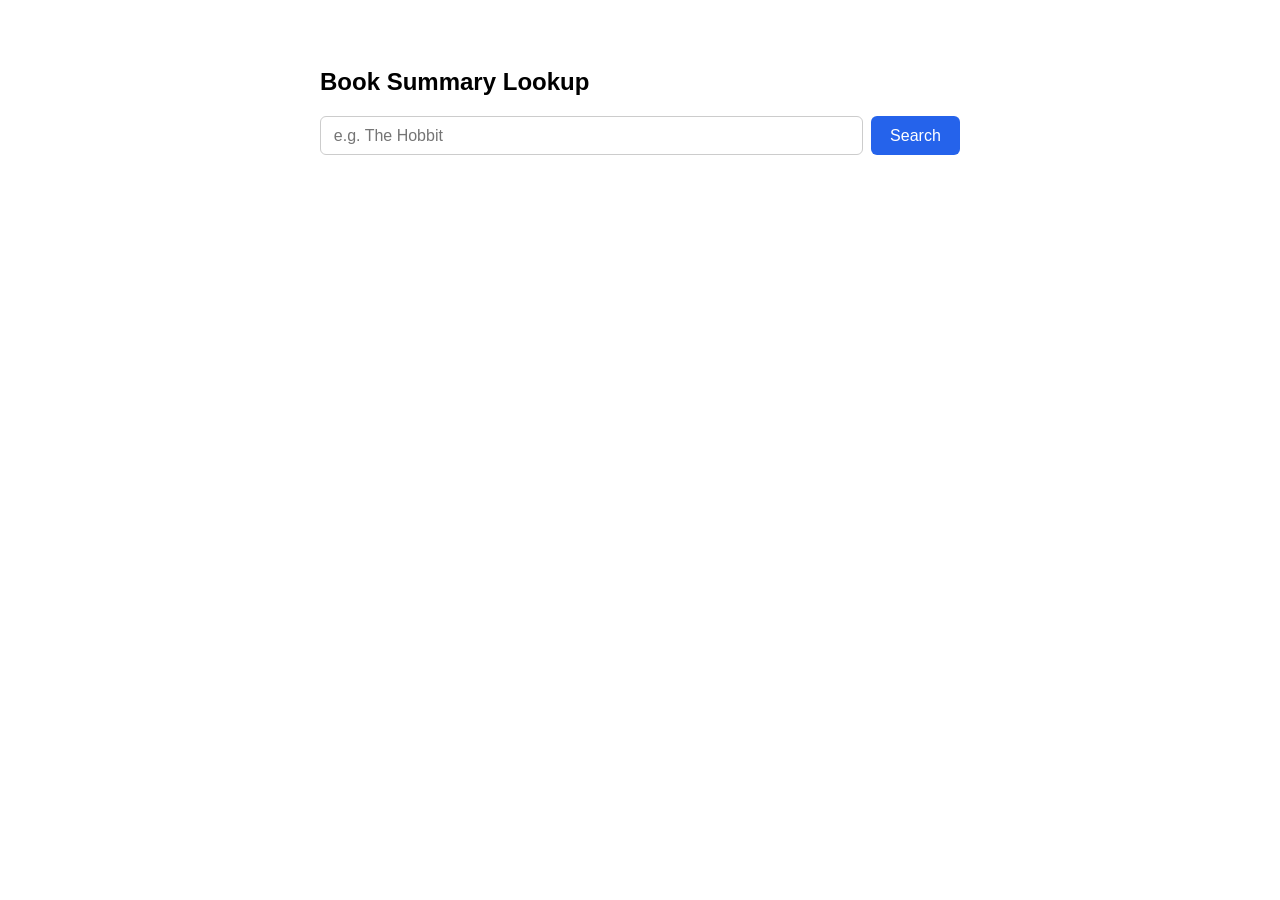
==== static/index.html @ bb0a86e7 "Add web UI and return full Wikipedia lead section Serve a static search page at / instead of a JSON " ====
<!DOCTYPE html>
<html lang="en">
<head>
<meta charset="UTF-8" />
<meta name="viewport" content="width=device-width, initial-scale=1.0" />
<title>Book Summary</title>
<style>
  :root { color-scheme: light dark; }
  body {
    font-family: -apple-system, BlinkMacSystemFont, "Segoe UI", sans-serif;
    max-width: 640px;
    margin: 4rem auto;
    padding: 0 1.5rem;
    line-height: 1.5;
  }
  h1 { font-size: 1.5rem; }
  form { display: flex; gap: 0.5rem; margin-bottom: 2rem; }
  input {
    flex: 1;
    padding: 0.6rem 0.8rem;
    font-size: 1rem;
    border: 1px solid #ccc;
    border-radius: 6px;
  }
  button {
    padding: 0.6rem 1.2rem;
    font-size: 1rem;
    border: none;
    border-radius: 6px;
    background: #2563eb;
    color: white;
    cursor: pointer;
  }
  button:disabled { opacity: 0.6; cursor: not-allowed; }
  #result { display: none; }
  #result h2 { margin-bottom: 0.25rem; }
  #result a { font-size: 0.9rem; }
  #error {
    display: none;
    color: #b91c1c;
    margin-bottom: 1rem;
  }
</style>
</head>
<body>
  <h1>Book Summary Lookup</h1>
  <form id="search-form">
    <input id="title-input" type="text" placeholder="e.g. The Hobbit" autocomplete="off" required />
    <button id="submit-btn" type="submit">Search</button>
  </form>

  <p id="error"></p>

  <div id="result">
    <h2 id="result-title"></h2>
    <p id="result-summary"></p>
    <a id="result-link" target="_blank" rel="noopener noreferrer">View on Wikipedia</a>
  </div>

  <script>
    const form = document.getElementById("search-form");
    const input = document.getElementById("title-input");
    const button = document.getElementById("submit-btn");
    const errorEl = document.getElementById("error");
    const resultEl = document.getElementById("result");
    const resultTitle = document.getElementById("result-title");
    const resultSummary = document.getElementById("result-summary");
    const resultLink = document.getElementById("result-link");

    form.addEventListener("submit", async (e) => {
      e.preventDefault();
      const title = input.value.trim();
      if (!title) return;

      button.disabled = true;
      button.textContent = "Searching...";
      errorEl.style.display = "none";
      resultEl.style.display = "none";

      try {
        const response = await fetch("/books/summary", {
          method: "POST",
          headers: { "Content-Type": "application/json" },
          body: JSON.stringify({ title }),
        });

        if (!response.ok) {
          const data = await response.json().catch(() => ({}));
          throw new Error(data.detail || `Request failed (${response.status})`);
        }

        const data = await response.json();
        resultTitle.textContent = data.title;
        resultSummary.textContent = data.summary || "No summary available.";
        if (data.url) {
          resultLink.href = data.url;
          resultLink.style.display = "inline";
        } else {
          resultLink.style.display = "none";
        }
        resultEl.style.display = "block";
      } catch (err) {
        errorEl.textContent = err.message;
        errorEl.style.display = "block";
      } finally {
        button.disabled = false;
        button.textContent = "Search";
      }
    });
  </script>
</body>
</html>
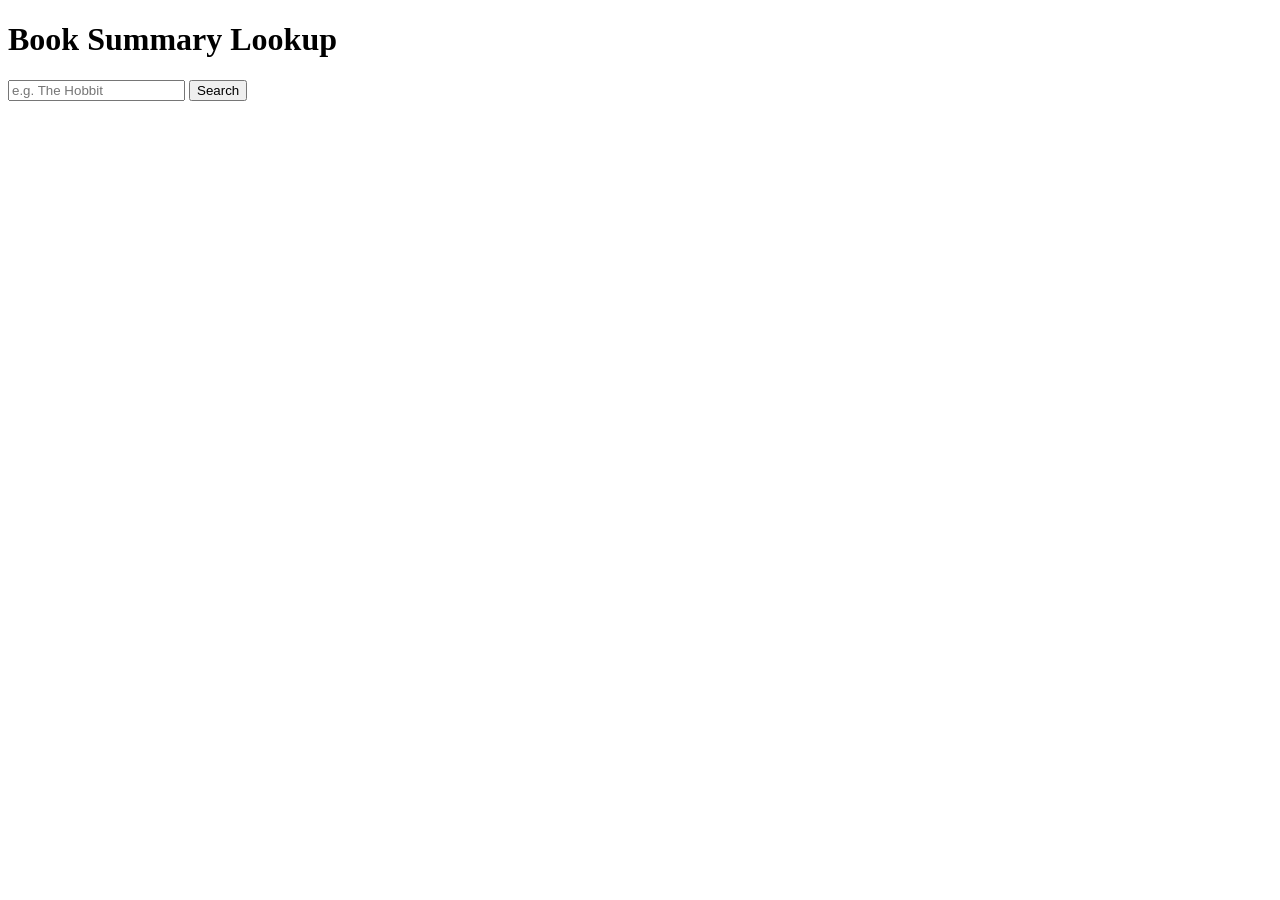
==== commit 18a88367: "Split UI into enquiry and result pages Move the search form to index.html and the summary display to" ====
--- a/static/index.html
+++ b/static/index.html
@@ -4,108 +4,21 @@
 <meta charset="UTF-8" />
 <meta name="viewport" content="width=device-width, initial-scale=1.0" />
 <title>Book Summary</title>
-<style>
-  :root { color-scheme: light dark; }
-  body {
-    font-family: -apple-system, BlinkMacSystemFont, "Segoe UI", sans-serif;
-    max-width: 640px;
-    margin: 4rem auto;
-    padding: 0 1.5rem;
-    line-height: 1.5;
-  }
-  h1 { font-size: 1.5rem; }
-  form { display: flex; gap: 0.5rem; margin-bottom: 2rem; }
-  input {
-    flex: 1;
-    padding: 0.6rem 0.8rem;
-    font-size: 1rem;
-    border: 1px solid #ccc;
-    border-radius: 6px;
-  }
-  button {
-    padding: 0.6rem 1.2rem;
-    font-size: 1rem;
-    border: none;
-    border-radius: 6px;
-    background: #2563eb;
-    color: white;
-    cursor: pointer;
-  }
-  button:disabled { opacity: 0.6; cursor: not-allowed; }
-  #result { display: none; }
-  #result h2 { margin-bottom: 0.25rem; }
-  #result a { font-size: 0.9rem; }
-  #error {
-    display: none;
-    color: #b91c1c;
-    margin-bottom: 1rem;
-  }
-</style>
+<link rel="stylesheet" href="/style.css" />
 </head>
 <body>
   <h1>Book Summary Lookup</h1>
   <form id="search-form">
     <input id="title-input" type="text" placeholder="e.g. The Hobbit" autocomplete="off" required />
-    <button id="submit-btn" type="submit">Search</button>
+    <button type="submit">Search</button>
   </form>
 
-  <p id="error"></p>
-
-  <div id="result">
-    <h2 id="result-title"></h2>
-    <p id="result-summary"></p>
-    <a id="result-link" target="_blank" rel="noopener noreferrer">View on Wikipedia</a>
-  </div>
-
   <script>
-    const form = document.getElementById("search-form");
-    const input = document.getElementById("title-input");
-    const button = document.getElementById("submit-btn");
-    const errorEl = document.getElementById("error");
-    const resultEl = document.getElementById("result");
-    const resultTitle = document.getElementById("result-title");
-    const resultSummary = document.getElementById("result-summary");
-    const resultLink = document.getElementById("result-link");
-
-    form.addEventListener("submit", async (e) => {
+    document.getElementById("search-form").addEventListener("submit", (e) => {
       e.preventDefault();
-      const title = input.value.trim();
+      const title = document.getElementById("title-input").value.trim();
       if (!title) return;
-
-      button.disabled = true;
-      button.textContent = "Searching...";
-      errorEl.style.display = "none";
-      resultEl.style.display = "none";
-
-      try {
-        const response = await fetch("/books/summary", {
-          method: "POST",
-          headers: { "Content-Type": "application/json" },
-          body: JSON.stringify({ title }),
-        });
-
-        if (!response.ok) {
-          const data = await response.json().catch(() => ({}));
-          throw new Error(data.detail || `Request failed (${response.status})`);
-        }
-
-        const data = await response.json();
-        resultTitle.textContent = data.title;
-        resultSummary.textContent = data.summary || "No summary available.";
-        if (data.url) {
-          resultLink.href = data.url;
-          resultLink.style.display = "inline";
-        } else {
-          resultLink.style.display = "none";
-        }
-        resultEl.style.display = "block";
-      } catch (err) {
-        errorEl.textContent = err.message;
-        errorEl.style.display = "block";
-      } finally {
-        button.disabled = false;
-        button.textContent = "Search";
-      }
+      window.location.href = "/result.html?title=" + encodeURIComponent(title);
     });
   </script>
 </body>
